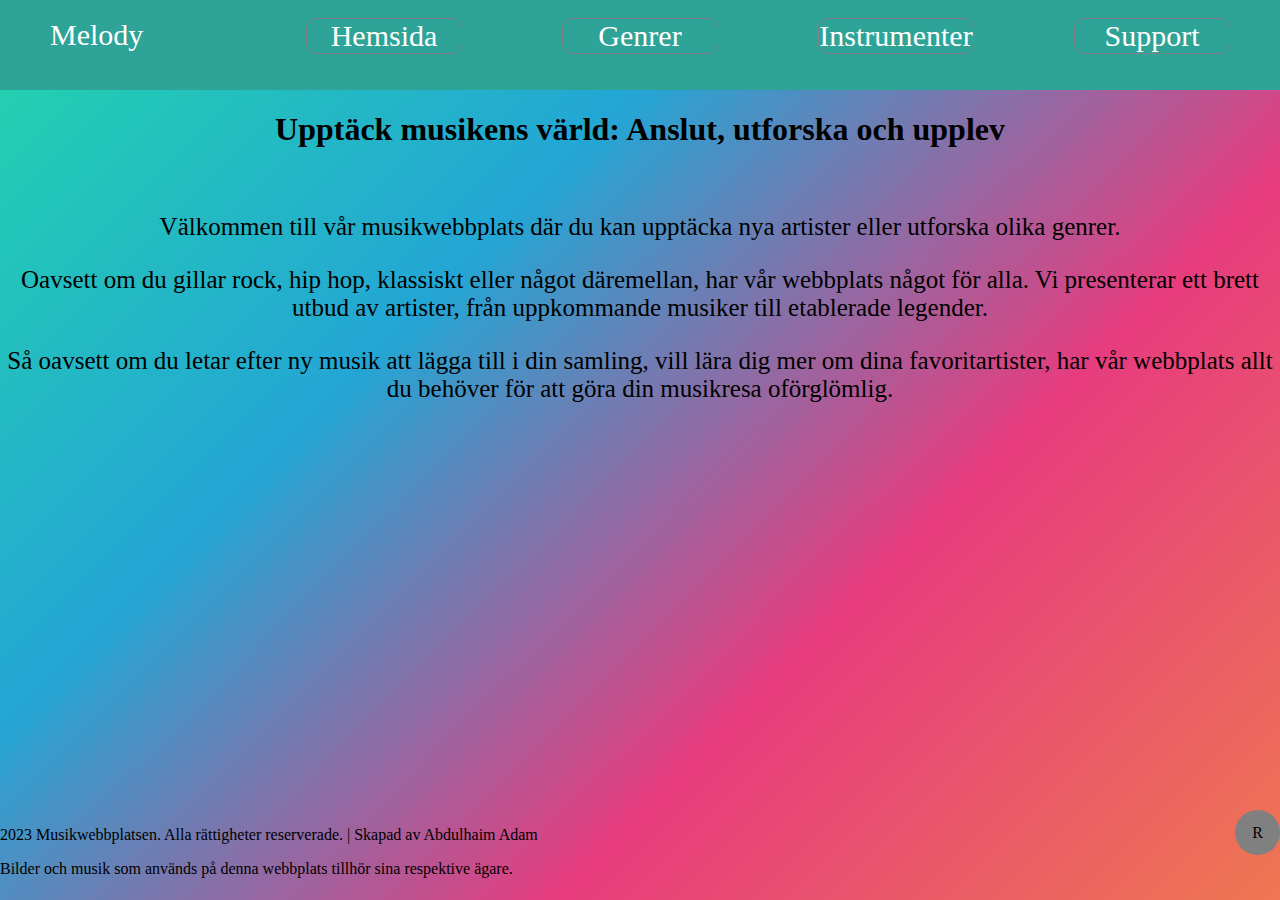
==== index.html @ 9261440f "Done" ====
<!DOCTYPE html>
<html lang="sv">
    <head>
        <meta charset="UTF-8">
        <title>Hemsida</title>
        <link href="Style.css" rel="stylesheet">
        <meta name="viewport" content="width=device-width, initial-scale=1">
    </head>
    <body id="Hemsida">
        <div class="wrapper">
            <header>
                <nav class="GM">
                    <ul>
                        <li class="Logo"><a href="index.html">Melody</a></li>
                        <li><a href="index.html">Hemsida</a></li>
                        <li><a href="GenreSida.html">Genrer</a></li>
                        <li><a href="IS.html">Instrumenter</a></li>
                        <li><a href="Support.html">Support</a></li>
                    </ul>
                </nav>
            </header>
            <main>
                <h1>Upptäck musikens värld: Anslut, utforska och upplev</h1><br>
                <p>Välkommen till vår musikwebbplats där du kan upptäcka nya artister eller utforska olika genrer. </p>
                <p>Oavsett om du gillar rock, hip hop, klassiskt eller något däremellan, har vår webbplats något för alla. Vi presenterar ett brett utbud av artister, från uppkommande musiker till etablerade legender.</p>
                <p>Så oavsett om du letar efter ny musik att lägga till i din samling, vill lära dig mer om dina favoritartister, har vår webbplats allt du behöver för att göra din musikresa oförglömlig.</p>
            </main>
            <footer>
                <section>
                    <p>2023 Musikwebbplatsen. Alla rättigheter reserverade. | Skapad av Abdulhaim Adam</p>
                    <p>Bilder och musik som används på denna webbplats tillhör sina respektive ägare.</p>
                </section>
                <section>
                    <div class="circle"><p>R</p></div>
                </section>
            </footer>
        </div>
    </body>
</html>
---- Style.css ----
body{
    margin: 0;
}

/*Från denna rad till rad 30 använder jag för bakgrundsfärger av sidorna och för att ge sidfoten och sidhuvudet en rund kant*/
#Genre, #Låter, #Turné, #Feedback,#Tack{
    background: rgb(24, 58, 73);
}

#Genre footer, #Låter footer, #Turné footer, #Feedback footer,#Tack footer{
    background: rgb(58, 194, 58);
    border-top-left-radius: 50px;
}

#Instrumenter{
    background:  linear-gradient(90deg, #ee7752, #e73c7e, #23a6d5, #23d5ab);
}

#Hemsida{
	background: linear-gradient(-45deg, #ee7752, #e73c7e, #23a6d5, #23d5ab);
    animation: gradient 15s ease infinite;
}

header{
    background: rgb(46, 163, 151);
}
#Support{
background: lightgray;
}

#Genre header, #Låter header, #Turné header, #Feedback header{
    border-bottom-right-radius: 50px;
}

/*Från denna rad till rad 172 använder jag för de mobila rutnätslayouterna för varje sida, global meny, lokal meny, boxlayout och sidfotslayout. Och länkdesign aka LoVE Focus Hate.*/
.wrapper{
    display: grid;
    grid-template-columns: 1fr;
    grid-template-rows: 20vh auto 15vh;
    margin: 0;
    padding: 0;
    grid-template-areas:
    "header"
    "main"
    "footer";
}

#Låter .wrapper, #Feedback .wrapper{
    display: grid;
    grid-template-columns: 1fr;
    grid-template-rows: 20vh auto auto;
    margin: 0;
    padding: 0;
    grid-template-areas:
    "header"
    "main"
    "footer";
}

header{
    grid-area: header;
}

main{
    grid-area: main;
}

footer{
 grid-area: footer;
}

ul{
    display: grid;
    grid-template-columns: auto;
    text-align: center;
}

ol li{
    border: none;
    text-align: left;
    margin-left: 20vw;
}

ul{
    text-decoration: none;
    list-style-type: none;
    padding: 0;
}

li{
    list-style-type:none;
    text-align:center;
    border: 1px solid gray;
    margin-top: 2px;
}

.GM li:nth-child(1){
    border: none;
    text-align: left;
}

.LM{
    margin-left: 14vw;
    margin-right: 14vw;
    background-color: darkgray;
    width: 72vw;
}

.LokalMeny ul{
    display: grid;
    grid-template-columns: 18vw 18vw 18vw 18vw;
    margin: auto;
    background: darkgray;
}

.LokalMeny li{
    list-style-type:none;
    font-size: 4.5vw;
    text-align:center;
    border: 1px solid black;
    border-collapse: collapse;
    border-radius: 0;
    margin-top: 0;
    background-color: rgb(46, 163, 151);
}

footer{
    display: grid;
    grid-template-columns: 1fr 1fr;
}

#Support main{
    display: grid;
    grid-template-columns: auto;
    text-align: center;
}

#Instrumenter main{
    display: grid;
    grid-template-columns: 1fr 1fr;
    text-align: center;
}

#Låter .box{
    display: grid;
    grid-template-rows: auto auto;
}

.box{
    display: grid;
}

#Genre main, #Låter main, #Turné main, #Feedback main,#Tack main{
    display: grid;
    grid-template-rows: 5vh auto;
}

/*a:visited låter dig styla en länk som användaren besökte tidigare, a:link allows you to style a link the user hasn't visited before,a is for everylink*/
a, a:link, a:visited{
    text-decoration: none;
    color: white;
}

a:active{
    background: blue;
}

/*a:hover låter dig utforma en länk när en användare håller muspekaren över den*/
a:hover{
    color: #442212;
}

/*a:focus låter dig utforma en länk som användaren fokuserar på, t.ex. med tabbtangenten*/
a:focus{
    color: khaki;
}

/*Från denna rad till rad 198, är till för att designa de två diverna för mobiler: box och cirkel.*/
.circle{
    display: flex;
    background: gray;
    border-radius: 50%;
    width: 5vh;
    height: 5vh;
    margin-left: auto;
    justify-content: center;
    align-items: center;
}

.box{
    width: 72vw;
    height: auto;
    margin:auto ;
    background: gray;
}

#Låter .box section{
    margin: auto;
}

.box p{
    text-align: left;
}

/*Från denna rad till rad 218, är för img,video och textarea bredd*/
#Instrumenter img{
    width: 25vw;
    margin: auto;
}

#Tack img{
    width: 50vw;
    margin: auto;
}

video{
    width: 40vw;
}

textarea{
    width: 70vw;
    height: 15vh;
}

/*Härifrån till råd 236, är för rubrik- och textposition och storlek.*/
h1, p{
    text-align: center;
}

footer p{
    text-align: left;
}

#Hemsida main h1{
    text-align: center;
}

#Hemsida main p{
    font-size: 25px;
}

/*Härifrån till råd 253, är för table storlek och table border storlek och disign.*/
table, th, td{
    border: 4px solid black;
    border-collapse: collapse ;
    border-style: inset;
    margin: auto;
    width: 10px;
}

table{
    width: 10px;
}

tr{
    border-radius: 50px;
}

/*Alla saker inuti mediataggen är i princip samma saker som ovan men för skärmar större än 900px. Som mest är bärbara datorer och datorer*/
@media only screen and (min-width: 900px) {
    .wrapper{
        display: grid;
        grid-template-columns: 1fr;
        grid-template-rows: 10vh 80vh 10vh;
        margin: 0;
        padding: 0;
        grid-template-areas:
        "header"
        "main"
        "footer";
    }

    textarea{
        width:30vw;
        height: 20vh;
    }

    #Låter .wrapper, #Feedback .wrapper, #Instrumenter .wrapper{
        display: grid;
        grid-template-columns: 1fr;
        grid-template-rows: 10vh auto 10vh;
        margin: 0;
        padding: 0;
        grid-template-areas:
        "header"
        "main"
        "footer";
    }

    .GM ul{
        display: grid;
        grid-template-columns: 1fr 1fr 1fr 1fr 1fr;
    }

    .GM{
        margin: auto;
    }

    .GM li{
        list-style-type:none;
        font-size: 30px;
        text-align:center;
        border: 1px solid gray;
        border-radius: 10px;
        margin-left: 50px;
        margin-right: 50px;
    }

    .Logo{
        border: none;
        text-align: center;
        margin-bottom: 10px;
        font-size: 40px;
        margin: auto;
    }

    #Instrumenter main{
        display: grid;
        grid-template-columns: 1fr 1fr 1fr;
        grid-template-rows: 1fr 1fr;
    }

    #Instrumenter img{
        width: 15vw;
        margin: auto;
    }

    #Support main{
        display: grid;
        grid-template-columns: 1fr 1fr;
    }

    .LM{
        margin-left: 20vw;
        margin-right: 20vw;
        background-color: darkgray;
        width: 60vw;
    }

    .LokalMeny li{
        list-style-type:none;
        font-size: 1.4em;
        text-align:center;
        border: 1px solid black;
        border-collapse: collapse;
        border-radius: 0;
        margin-top: 0;
        background-color: rgb(46, 163, 151);
    }

    .LokalMeny ul{
        display: grid;
        grid-template-columns: 15vw 15vw 15vw 15vw;
        margin: auto;
        background: darkgray;
    }

    #Låter .box{
        display: grid;
        grid-template-rows: 20vh auto;
    }

    .box{
        width: 60vw;
        height: auto;
        margin:auto ;
        background: rgb(46, 163, 151);
    }

    .box p{
        color: black;
    }

    #Genre main, #Låter main, #Turné main, #Feedback main,#Tack main{
        display: grid;
        grid-template-rows: 5vh auto;
        margin-top: 5vh;
    }

    #Support img{
        width: 30vw;
    }

}
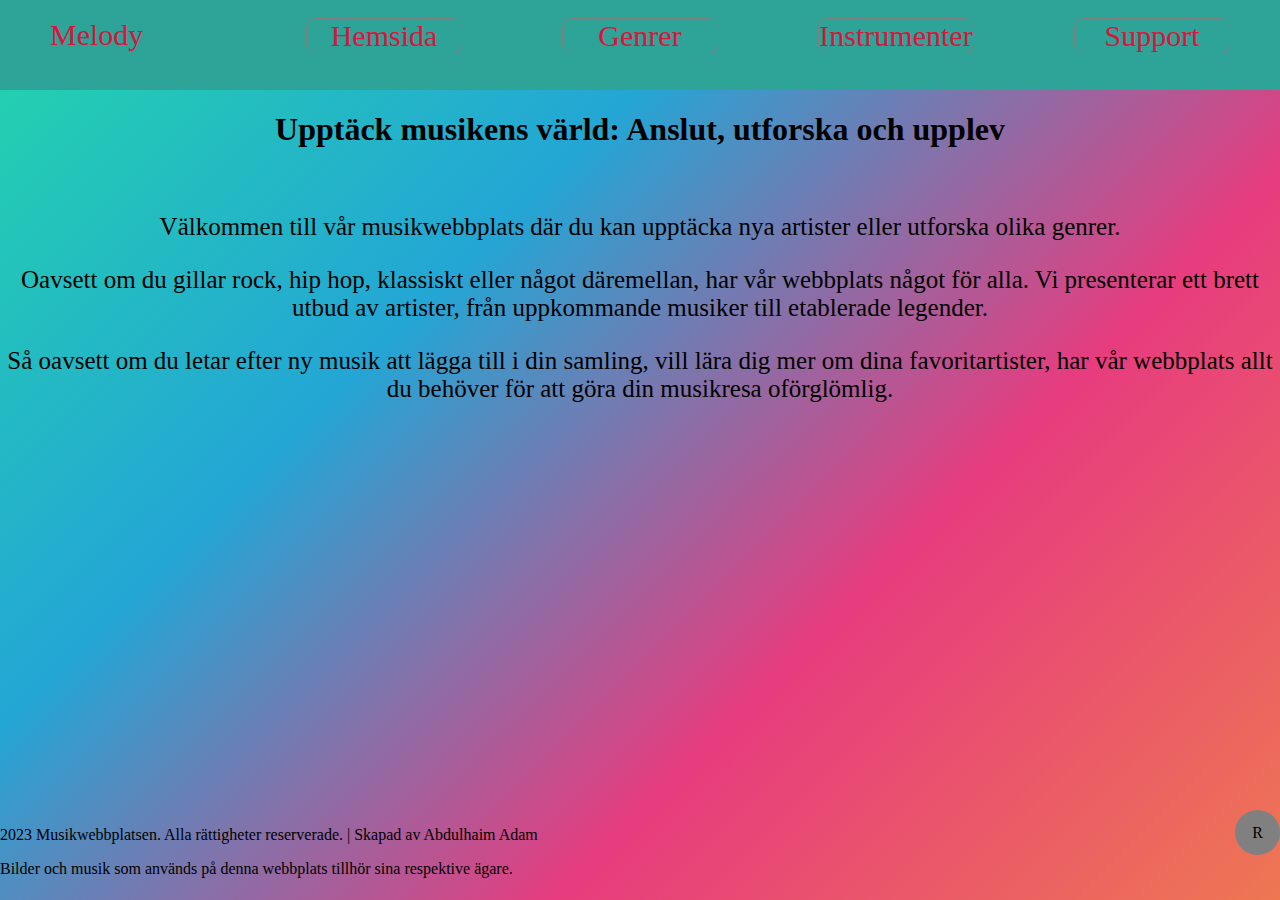
==== commit 6450b43f: "Changed the IS to Instrumenter" ====
--- a/index.html
+++ b/index.html
@@ -9,12 +9,12 @@
     <body id="Hemsida">
         <div class="wrapper">
             <header>
-                <nav class="GM">
+                <nav class="Global_meny">
                     <ul>
                         <li class="Logo"><a href="index.html">Melody</a></li>
                         <li><a href="index.html">Hemsida</a></li>
                         <li><a href="GenreSida.html">Genrer</a></li>
-                        <li><a href="IS.html">Instrumenter</a></li>
+                        <li><a href="Instrumenter.html">Instrumenter</a></li>
                         <li><a href="Support.html">Support</a></li>
                     </ul>
                 </nav>
--- a/Style.css
+++ b/Style.css
@@ -9,34 +9,36 @@
 
 #Genre footer, #Låter footer, #Turné footer, #Feedback footer,#Tack footer{
     background: rgb(58, 194, 58);
-    border-top-left-radius: 50px;
-}
-
+    border-top-left-radius: 2em;
+}
+
+/*linear-gradient gör så backgrounden övergång mellan två eller flera färger. I det här exemplet har jag fyra färger.*/
 #Instrumenter{
+    /*"90deg" gör det så att övergången kommer i 90 graders vinkel*/
     background:  linear-gradient(90deg, #ee7752, #e73c7e, #23a6d5, #23d5ab);
 }
 
 #Hemsida{
 	background: linear-gradient(-45deg, #ee7752, #e73c7e, #23a6d5, #23d5ab);
-    animation: gradient 15s ease infinite;
 }
 
 header{
     background: rgb(46, 163, 151);
 }
+
 #Support{
 background: lightgray;
 }
 
 #Genre header, #Låter header, #Turné header, #Feedback header{
-    border-bottom-right-radius: 50px;
-}
-
-/*Från denna rad till rad 172 använder jag för de mobila rutnätslayouterna för varje sida, global meny, lokal meny, boxlayout och sidfotslayout. Och länkdesign aka LoVE Focus Hate.*/
+    border-bottom-right-radius: 2em;
+}
+
+/*Från denna rad till rad 172 använder jag för de mobila rutnätslayouterna för varje sida, Global_meny, lokal meny, boxlayout och sidfotslayout. Och länkdesign aka LoVE Focus Hate.*/
 .wrapper{
     display: grid;
-    grid-template-columns: 1fr;
-    grid-template-rows: 20vh auto 15vh;
+    grid-template-columns: 1fr;/*Den här gör collumner*/
+    grid-template-rows: 20vh auto 15vh;/*Den här gör råder*/
     margin: 0;
     padding: 0;
     grid-template-areas:
@@ -45,6 +47,7 @@
     "footer";
 }
 
+/*vh är ett mått som står för sikthöjd. Det betyder att 1vh motsvarar 1% av din skärmhöjd.*/
 #Låter .wrapper, #Feedback .wrapper{
     display: grid;
     grid-template-columns: 1fr;
@@ -57,6 +60,7 @@
     "footer";
 }
 
+/*detta talar om för programmet att header i .wrapper är header på HTML-sidan.*/
 header{
     grid-area: header;
 }
@@ -72,15 +76,19 @@
 ul{
     display: grid;
     grid-template-columns: auto;
-    text-align: center;
-}
-
+    text-align: center;/*Det här centrerar texten i naven.*/
+}
+
+/*Detta gör att den ordnade listan numreras.*/
+/*vw är samma som vh men för bredden på din skärm.*/
 ol li{
     border: none;
-    text-align: left;
+    text-align: left; /**/
     margin-left: 20vw;
-}
-
+    list-style-type: numbers;
+}
+
+/*Detta tar ut dekorationen i listan/navigeringen.*/
 ul{
     text-decoration: none;
     list-style-type: none;
@@ -90,11 +98,11 @@
 li{
     list-style-type:none;
     text-align:center;
-    border: 1px solid gray;
+    border: 1px solid gray;/*Det här elementen gör en border*/
     margin-top: 2px;
 }
 
-.GM li:nth-child(1){
+.Global_meny li:nth-child(1){
     border: none;
     text-align: left;
 }
@@ -141,11 +149,6 @@
     text-align: center;
 }
 
-#Låter .box{
-    display: grid;
-    grid-template-rows: auto auto;
-}
-
 .box{
     display: grid;
 }
@@ -156,13 +159,21 @@
 }
 
 /*a:visited låter dig styla en länk som användaren besökte tidigare, a:link allows you to style a link the user hasn't visited before,a is for everylink*/
-a, a:link, a:visited{
+a{
     text-decoration: none;
-    color: white;
-}
-
-a:active{
-    background: blue;
+}
+
+a:link{
+    color: crimson;
+}
+
+a:visited{
+    color:white;
+}
+
+/*a:focus låter dig utforma en länk som användaren fokuserar på, t.ex. med tabbtangenten*/
+a:focus{
+    color: khaki;
 }
 
 /*a:hover låter dig utforma en länk när en användare håller muspekaren över den*/
@@ -170,9 +181,8 @@
     color: #442212;
 }
 
-/*a:focus låter dig utforma en länk som användaren fokuserar på, t.ex. med tabbtangenten*/
-a:focus{
-    color: khaki;
+a:active{
+    background: darkgoldenrod;
 }
 
 /*Från denna rad till rad 198, är till för att designa de två diverna för mobiler: box och cirkel.*/
@@ -182,11 +192,12 @@
     border-radius: 50%;
     width: 5vh;
     height: 5vh;
-    margin-left: auto;
+    margin-left: auto; /*Det här knuffar cirkelen till vänster*/
     justify-content: center;
     align-items: center;
 }
 
+/*box gör en rektagel där lokal sidorna ska vara*/
 .box{
     width: 72vw;
     height: auto;
@@ -213,8 +224,16 @@
     margin: auto;
 }
 
+#Support img{
+    width: 15vw;
+}
+
 video{
-    width: 40vw;
+    width: 25vw;
+}
+
+video, h2{
+    margin: auto;
 }
 
 textarea{
@@ -236,7 +255,7 @@
 }
 
 #Hemsida main p{
-    font-size: 25px;
+    font-size: 25px;/*Den här elementen bestemar hur stor texten ska vara*/
 }
 
 /*Härifrån till råd 253, är för table storlek och table border storlek och disign.*/
@@ -256,7 +275,11 @@
     border-radius: 50px;
 }
 
-/*Alla saker inuti mediataggen är i princip samma saker som ovan men för skärmar större än 900px. Som mest är bärbara datorer och datorer*/
+p, li, h1, h2{
+    font-family: 'Times New Roman', Times, serif;/*Det bestämmer vilken typsnittet texten ska använda*/
+}
+
+/*Alla saker inuti media-taggen är i princip samma saker som ovan men för skärmar större än 900px. Som mest är bärbara datorer och datorer*/
 @media only screen and (min-width: 900px) {
     .wrapper{
         display: grid;
@@ -287,16 +310,16 @@
         "footer";
     }
 
-    .GM ul{
+    .Global_meny ul{
         display: grid;
         grid-template-columns: 1fr 1fr 1fr 1fr 1fr;
     }
 
-    .GM{
+    .Global_meny{
         margin: auto;
     }
 
-    .GM li{
+    .Global_meny li{
         list-style-type:none;
         font-size: 30px;
         text-align:center;
@@ -355,11 +378,6 @@
         background: darkgray;
     }
 
-    #Låter .box{
-        display: grid;
-        grid-template-rows: 20vh auto;
-    }
-
     .box{
         width: 60vw;
         height: auto;
